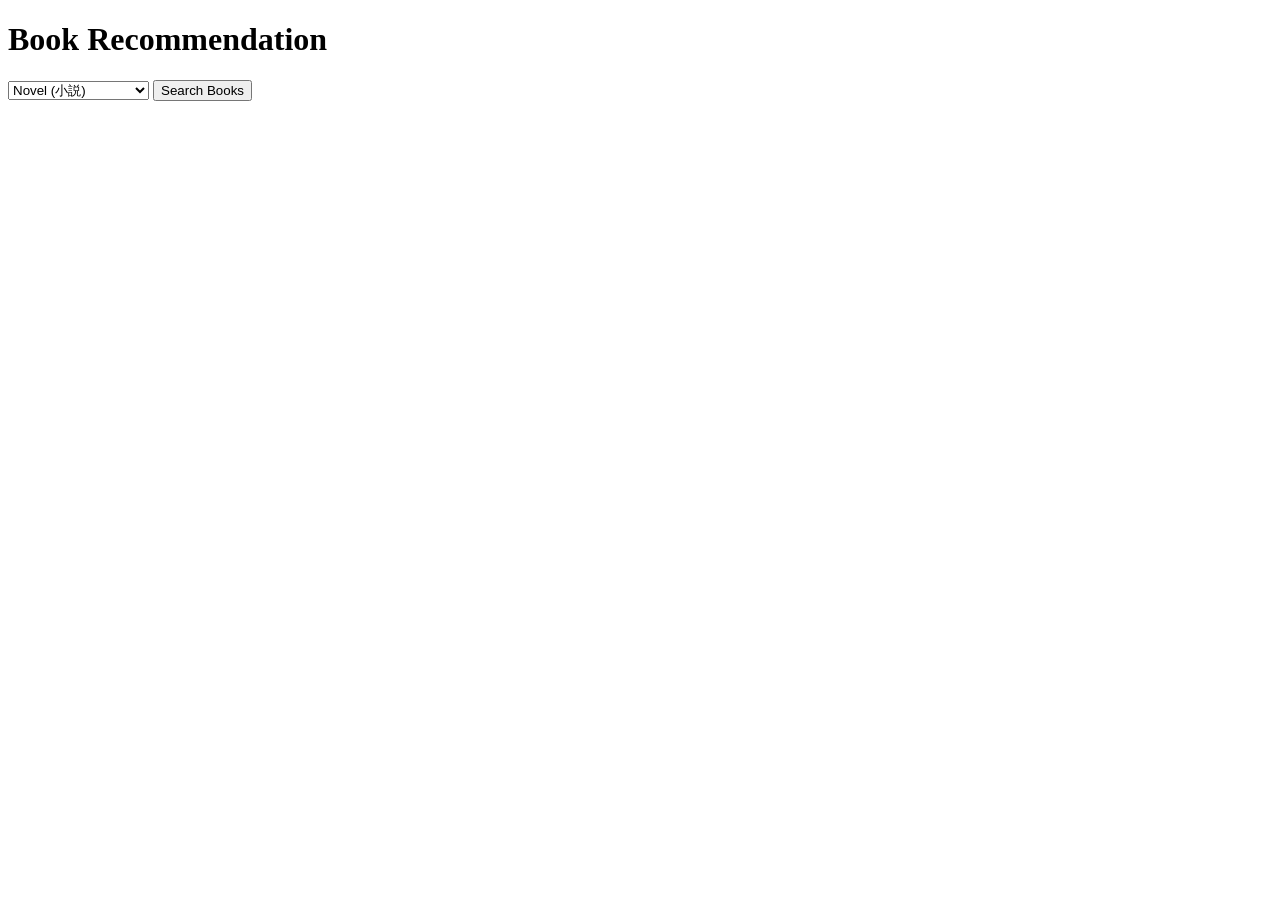
==== Kitchen4Soul.html @ c7bfea95 "Add Project Files" ====
<!DOCTYPE html>
<html lang="ja">
<head>
    <meta charset="UTF-8">
    <title>Japanese Book Finder</title>
    <link rel="stylesheet" href="style.css">
</head>
<body>
    <h1>Book Recommendation</h1>
    <select id="genreSelect">
        <option value="001004008">Novel (小説)</option>
        <option value="001001">Business (ビジネス)</option>
        <option value="001009">Comics (コミック)</option>
    </select>
    <button id="searchBtn">Search Books</button>
    
    <div id="results" class="book-container"></div>

    <script src="script.js"></script>
</body>
</html>
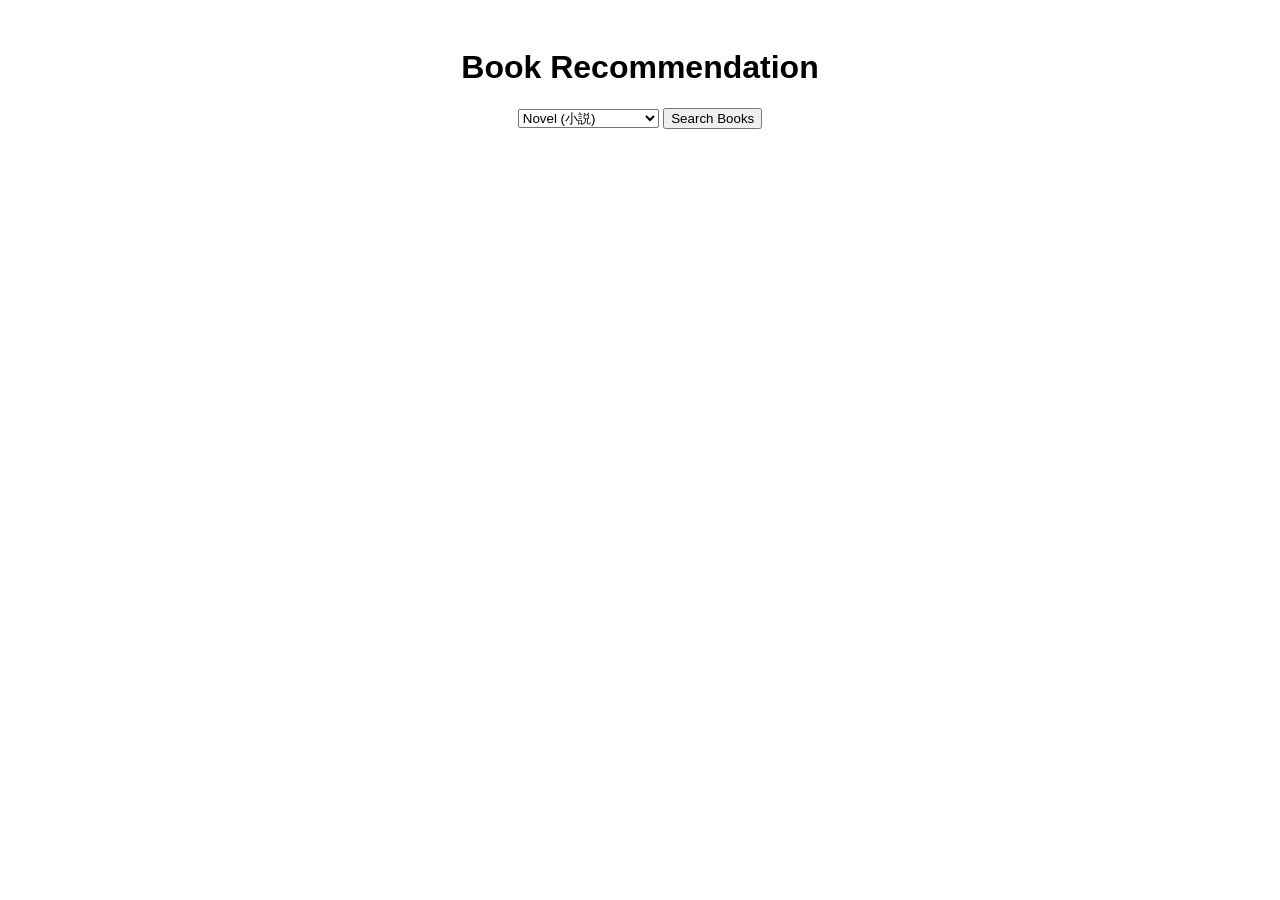
==== commit 56e1642d: "Link CSS and JS files in Kitchen4Soul.html" ====
--- a/Kitchen4Soul.html
+++ b/Kitchen4Soul.html
@@ -3,7 +3,7 @@
 <head>
     <meta charset="UTF-8">
     <title>Japanese Book Finder</title>
-    <link rel="stylesheet" href="style.css">
+    <link rel="stylesheet" href="Kitchen4Soul.css">
 </head>
 <body>
     <h1>Book Recommendation</h1>
@@ -16,6 +16,6 @@
     
     <div id="results" class="book-container"></div>
 
-    <script src="script.js"></script>
+    <script src="Kitchen4Soul.js"></script>
 </body>
 </html>
--- a/Kitchen4Soul.css
+++ b/Kitchen4Soul.css
@@ -0,0 +1,9 @@
+body { font-family: sans-serif; padding: 20px; text-align: center; }
+.book-container { 
+    display: grid; 
+    grid-template-columns: repeat(auto-fill, minmax(150px, 1fr)); 
+    gap: 20px; 
+    margin-top: 20px; 
+}
+.book-card { border: 1px solid #ccc; padding: 10px; border-radius: 8px; }
+.book-card img { max-width: 100%; height: auto; }
